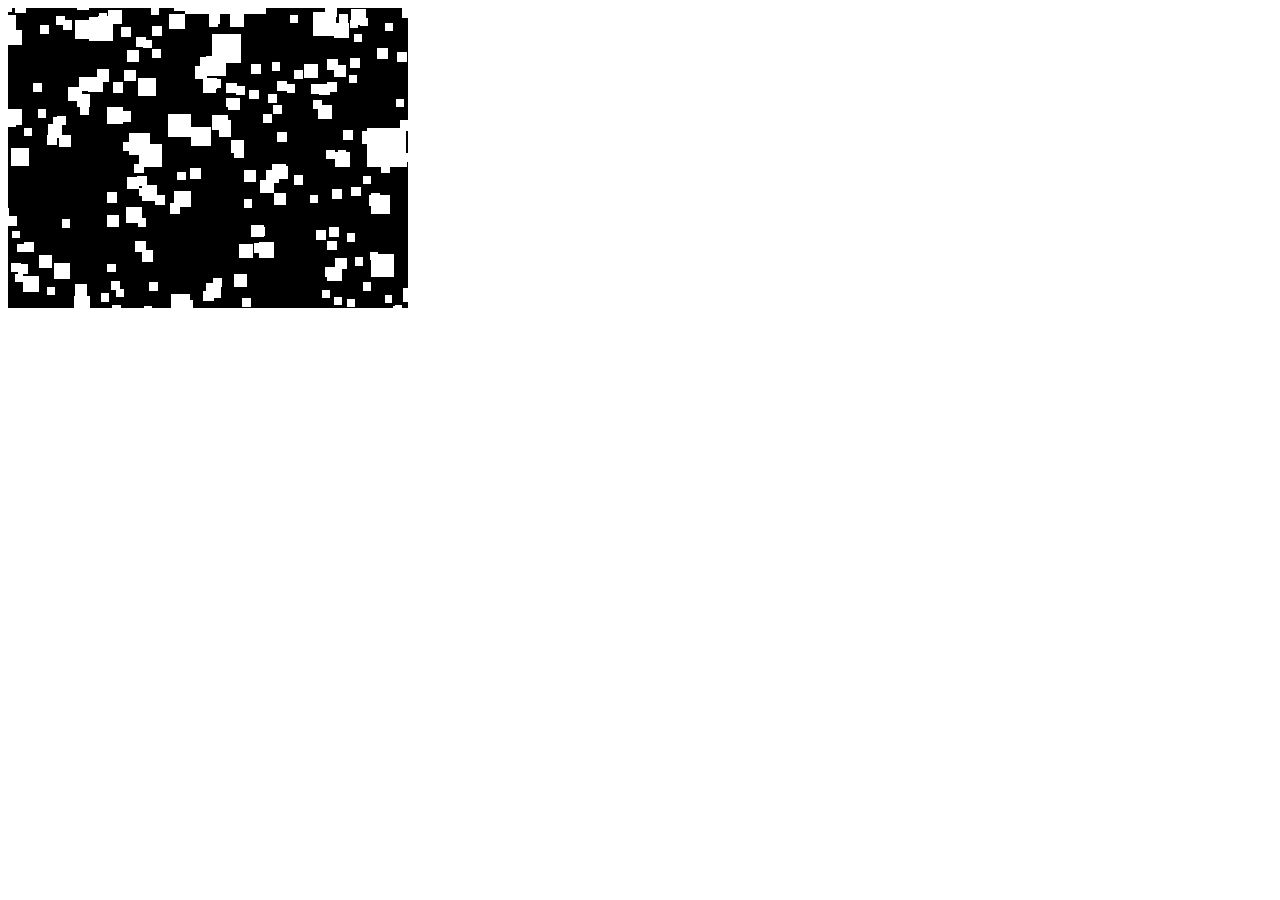
==== index.html @ b835511d "Static boxes for particle system" ====
<!DOCTYPE html PUBLIC "-//W3C//DTD HTML 4.01//EN">
<html>
    <head>
        <meta http-equiv="content-type" content="text/html; charset=utf-8">
        <title>
            Lorenz Equations
        </title><!-- <script type='text/javascript' src='//cdnjs.cloudflare.com/ajax/libs/three.js/r54/three.min.js'></script> -->

        <script type='text/javascript' src='/js/three.js'>
</script>
        <link rel="stylesheet" type="text/css" href="/css/basic.css">
        <script type='text/javascript'>
window.onload=function(){
        // set the scene size
        var WIDTH = 400,
        HEIGHT = 300;

        // set some camera attributes
        var VIEW_ANGLE = 45,
        ASPECT = WIDTH / HEIGHT,
        NEAR = 0.1,
        FAR = 10000;

        var renderer = new THREE.WebGLRenderer(),
        camera = new THREE.PerspectiveCamera(VIEW_ANGLE, ASPECT, NEAR, FAR),
        scene = new THREE.Scene();

        scene.add(camera);
        camera.position.z = 100; // camera starts at (0,0,0)

        renderer.setSize(WIDTH, HEIGHT);
        document.body.appendChild(renderer.domElement);

        var particleCount = 1800,
        particles = new THREE.Geometry(),
        pMaterial = new THREE.ParticleBasicMaterial({
        size: 20,
        blending: THREE.AdditiveBlending,
        transparent: true
        });


        for (var p = 0; p < particleCount; p++) {
        var pX = Math.random() * 500 - 250,
        pY = Math.random() * 500 - 250,
        pZ = Math.random() * 500 - 250,
        particle = new THREE.Vector3(pX, pY, pZ);
        particles.vertices.push(particle);
        }

        var particleSystem = new THREE.ParticleSystem(
        particles,
        pMaterial);

        scene.add(particleSystem);

        function render() {
        requestAnimationFrame(render);
        renderer.render(scene, camera);
        //    camera.rotation.x += 0.001;
        //    camera.rotation.y += 0.001;
        }
        render();
        }

        </script>
    </head>
    <body>
    </body>
</html>
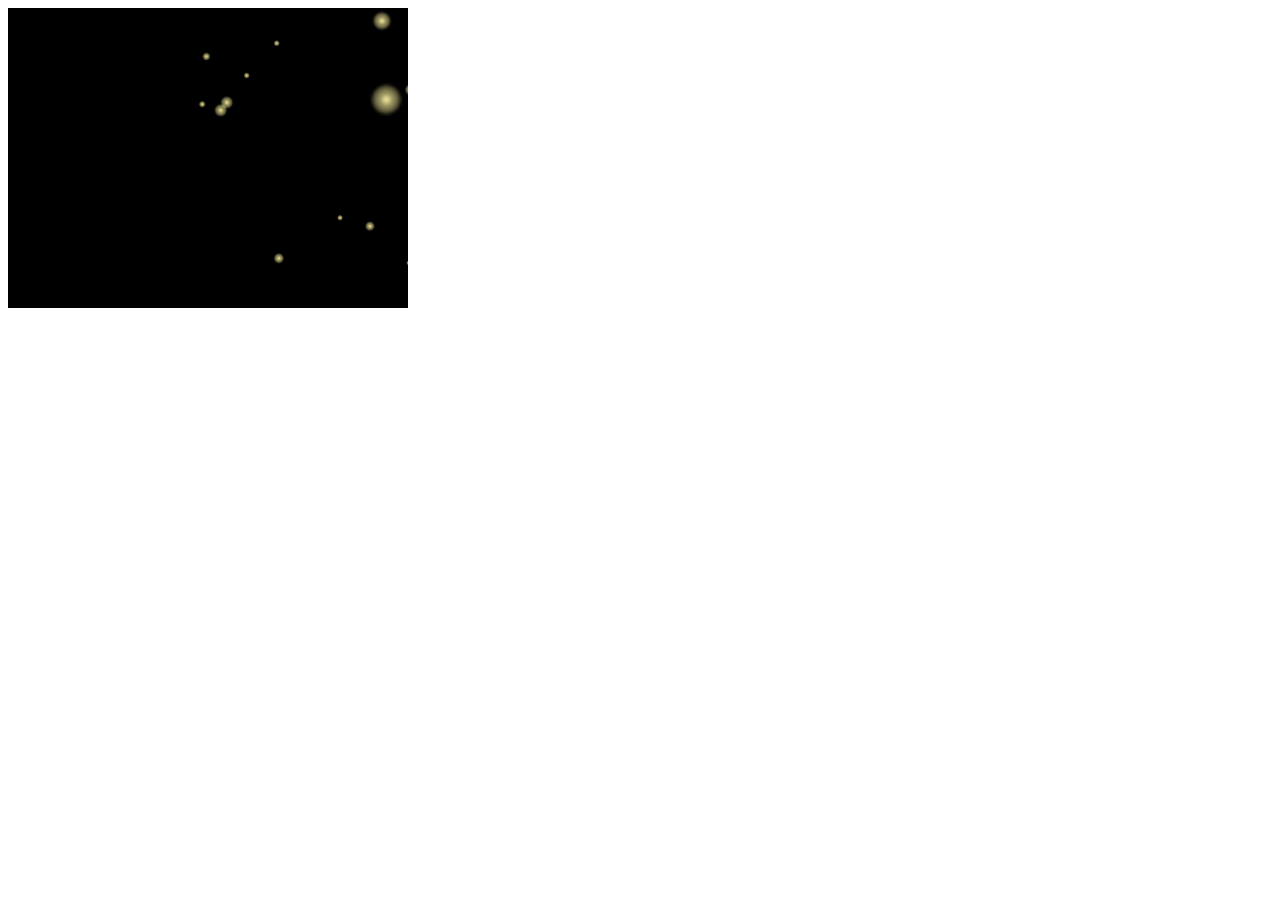
==== commit c173ddb4: "Javascript extracted into it's own file, particles now use image" ====
--- a/index.html
+++ b/index.html
@@ -4,67 +4,13 @@
         <meta http-equiv="content-type" content="text/html; charset=utf-8">
         <title>
             Lorenz Equations
-        </title><!-- <script type='text/javascript' src='//cdnjs.cloudflare.com/ajax/libs/three.js/r54/three.min.js'></script> -->
-
+        </title>
         <script type='text/javascript' src='/js/three.js'>
 </script>
         <link rel="stylesheet" type="text/css" href="/css/basic.css">
-        <script type='text/javascript'>
-window.onload=function(){
-        // set the scene size
-        var WIDTH = 400,
-        HEIGHT = 300;
-
-        // set some camera attributes
-        var VIEW_ANGLE = 45,
-        ASPECT = WIDTH / HEIGHT,
-        NEAR = 0.1,
-        FAR = 10000;
-
-        var renderer = new THREE.WebGLRenderer(),
-        camera = new THREE.PerspectiveCamera(VIEW_ANGLE, ASPECT, NEAR, FAR),
-        scene = new THREE.Scene();
-
-        scene.add(camera);
-        camera.position.z = 100; // camera starts at (0,0,0)
-
-        renderer.setSize(WIDTH, HEIGHT);
-        document.body.appendChild(renderer.domElement);
-
-        var particleCount = 1800,
-        particles = new THREE.Geometry(),
-        pMaterial = new THREE.ParticleBasicMaterial({
-        size: 20,
-        blending: THREE.AdditiveBlending,
-        transparent: true
-        });
-
-
-        for (var p = 0; p < particleCount; p++) {
-        var pX = Math.random() * 500 - 250,
-        pY = Math.random() * 500 - 250,
-        pZ = Math.random() * 500 - 250,
-        particle = new THREE.Vector3(pX, pY, pZ);
-        particles.vertices.push(particle);
-        }
-
-        var particleSystem = new THREE.ParticleSystem(
-        particles,
-        pMaterial);
-
-        scene.add(particleSystem);
-
-        function render() {
-        requestAnimationFrame(render);
-        renderer.render(scene, camera);
-        //    camera.rotation.x += 0.001;
-        //    camera.rotation.y += 0.001;
-        }
-        render();
-        }
-
-        </script>
     </head>
     <body>
+        <script type='text/javascript' src='/js/app.js'>
+</script>
     </body>
 </html>
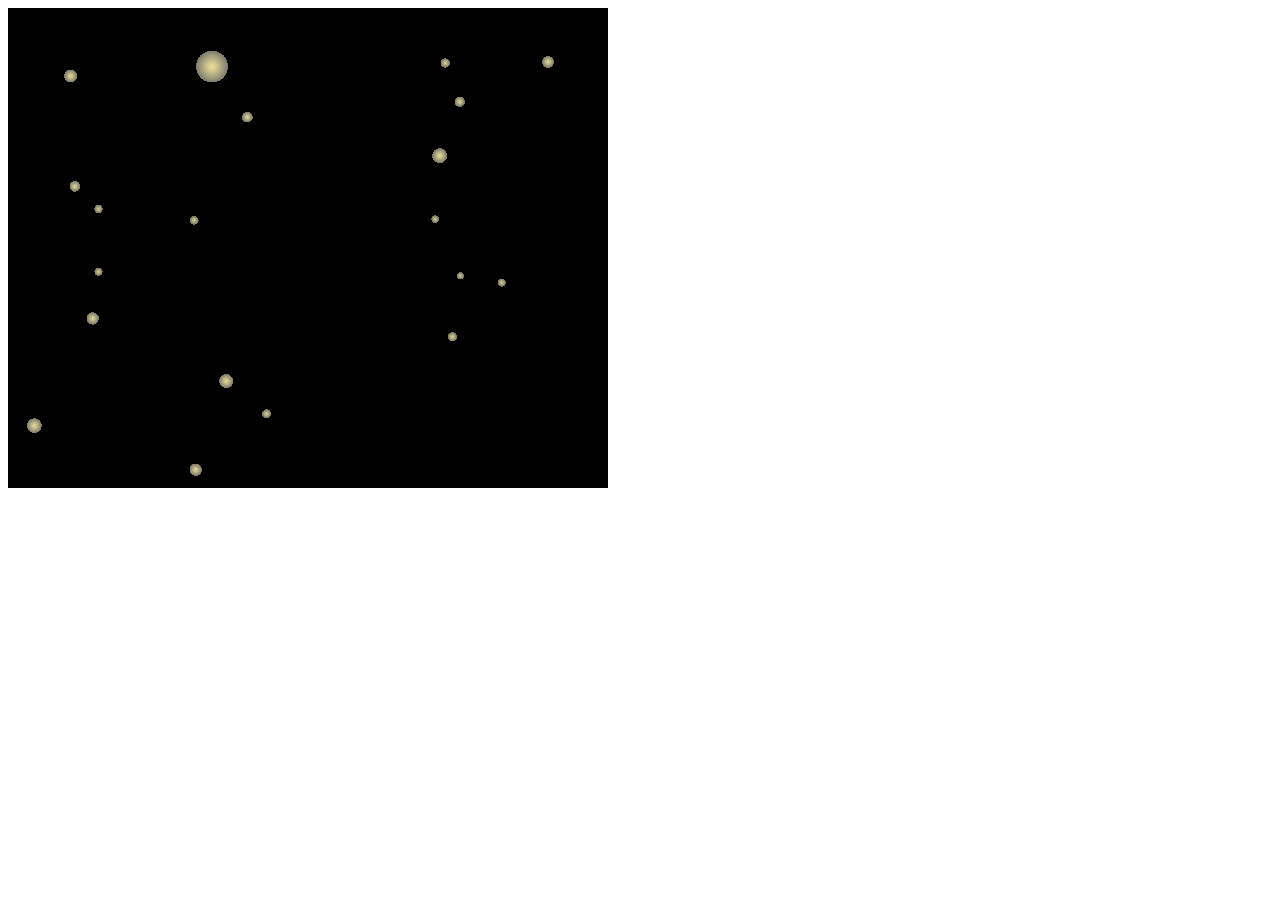
==== commit 58d22198: "Added OrbitControls" ====
--- a/index.html
+++ b/index.html
@@ -7,6 +7,8 @@
         </title>
         <script type='text/javascript' src='/js/three.js'>
 </script>
+        <script type='text/javascript' src='/js/OrbitControls.js'>
+</script>
         <link rel="stylesheet" type="text/css" href="/css/basic.css">
     </head>
     <body>
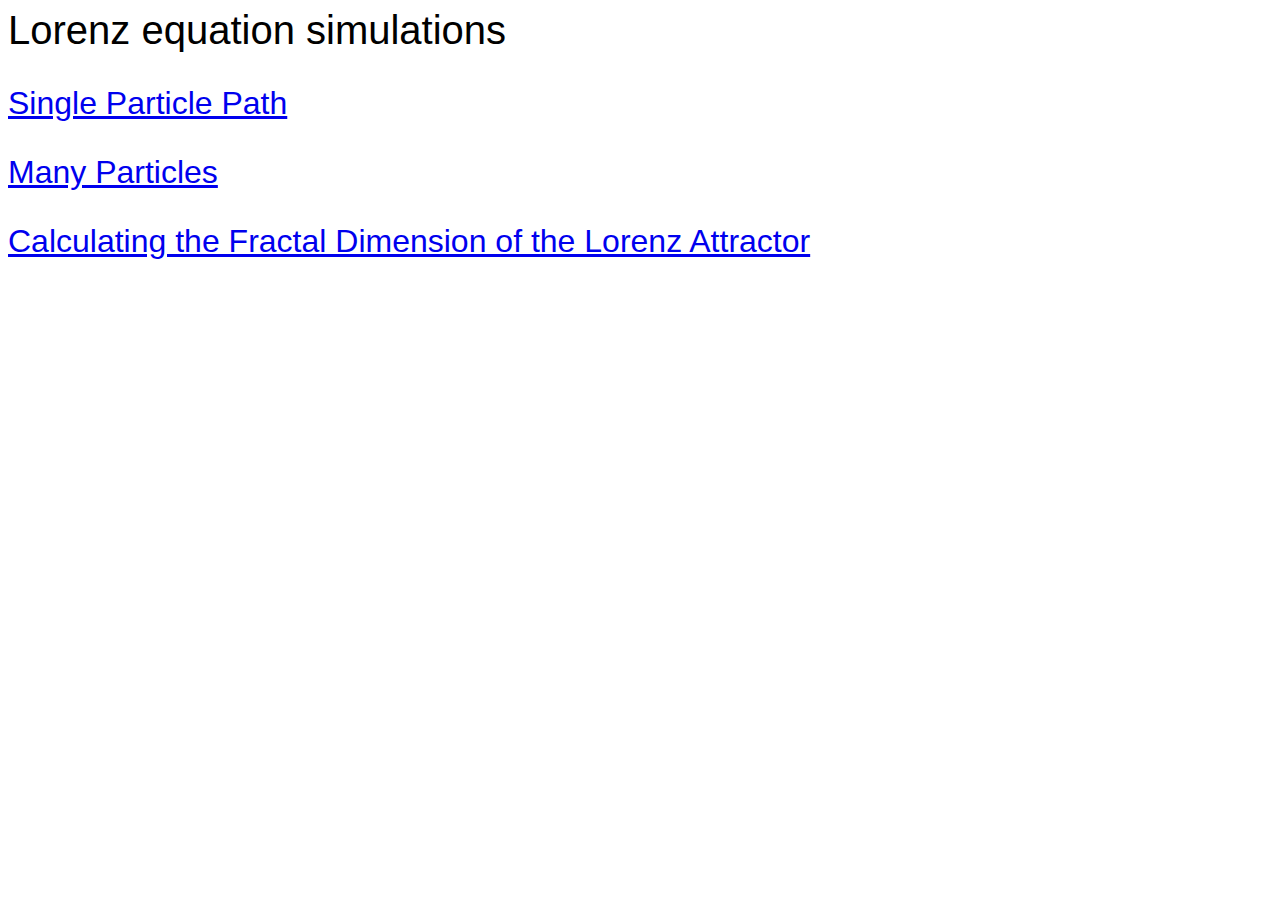
==== commit f891f671: "Relative width formatting" ====
--- a/index.html
+++ b/index.html
@@ -5,14 +5,12 @@
         <title>
             Lorenz Equations
         </title>
-        <script type='text/javascript' src='/js/three.js'>
-</script>
-        <script type='text/javascript' src='/js/OrbitControls.js'>
-</script>
         <link rel="stylesheet" type="text/css" href="/css/basic.css">
     </head>
     <body>
-        <script type='text/javascript' src='/js/app.js'>
-</script>
+        <h1>Lorenz equation simulations</h1>
+        <h3><a href="/path.html">Single Particle Path</a></h3>
+        <h3><a href="/particles.html">Many Particles</a></h3>
+        <h3><a href="/dimension.html">Calculating the Fractal Dimension of the Lorenz Attractor</a></h3>
     </body>
 </html>
--- a/css/basic.css
+++ b/css/basic.css
@@ -0,0 +1,130 @@
+body {
+    font-family: "Avenir", "Arial";
+}
+
+h1,h2,h3,h4,h5 {
+    font-weight: lighter;
+    font-size: 2.5em;
+}
+
+h1 {
+    margin-top: 0;
+}
+
+h3 {
+    font-size: 2em;
+}
+h4 {
+    font-size: 1.6em;
+    /* clear: both; */
+    margin-bottom: 10px;
+    border-bottom:1px solid black
+}
+
+div#exponents p {
+    float: left;
+    padding: 10px 20px 10px 10px;
+    width: 100px;
+}
+
+#vector_vis {
+}
+
+#vector_vis_controls {
+    padding: 20px;
+}
+
+#vector_canvas {
+    float: left;
+    border: 2px solid rgba(126, 126, 126, 1);
+    margin: 0px 20px;
+}
+
+#p_vectors {
+    float: left;
+    margin-right: 50px;
+}
+
+#lorenz {
+    height: 600px;
+    width: 40%;
+    position: absolute;
+    right: 10px;
+    top: 160px;
+}
+
+td, th {
+    width: 60px;
+    text-align: right;
+}
+
+div#stats {
+    display: none;
+}
+
+#peturbation_vectors {
+   width: 60%;
+}
+
+#kaplan_yorke, #lyapunov_exponents {
+    float:left;
+    display: inline;
+    margin-right: 30px;
+}
+
+.exp {
+    padding-left: 50px;
+}
+
+#kaplan_yorke>p {
+    text-align: center;
+}
+
+#overview {
+    padding-left:10px;
+}
+p span {
+    padding-left: 20px;
+    padding-right:30px;
+}
+
+.jpbutton {
+    -moz-box-shadow:inset 0px 1px 0px 0px #ffffff;
+    -webkit-box-shadow:inset 0px 1px 0px 0px #ffffff;
+    box-shadow:inset 0px 1px 0px 0px #ffffff;
+    background:-webkit-gradient(linear, left top, left bottom, color-stop(0.05, #ffffff), color-stop(1, #f6f6f6));
+    background:-moz-linear-gradient(top, #ffffff 5%, #f6f6f6 100%);
+    background:-webkit-linear-gradient(top, #ffffff 5%, #f6f6f6 100%);
+    background:-o-linear-gradient(top, #ffffff 5%, #f6f6f6 100%);
+    background:-ms-linear-gradient(top, #ffffff 5%, #f6f6f6 100%);
+    background:linear-gradient(to bottom, #ffffff 5%, #f6f6f6 100%);
+    filter:progid:DXImageTransform.Microsoft.gradient(startColorstr='#ffffff', endColorstr='#f6f6f6',GradientType=0);
+    background-color:#ffffff;
+    -moz-border-radius:6px;
+    -webkit-border-radius:6px;
+    border-radius:6px;
+    border:1px solid #dcdcdc;
+    display:inline-block;
+    cursor:pointer;
+    color:#666666;
+    font-family:arial;
+    font-size:15px;
+    font-weight:bold;
+    padding:6px 24px;
+    text-decoration:none;
+    text-shadow:0px 1px 0px #ffffff;
+}
+.jpbutton:hover {
+    background:-webkit-gradient(linear, left top, left bottom, color-stop(0.05, #f6f6f6), color-stop(1, #ffffff));
+    background:-moz-linear-gradient(top, #f6f6f6 5%, #ffffff 100%);
+    background:-webkit-linear-gradient(top, #f6f6f6 5%, #ffffff 100%);
+    background:-o-linear-gradient(top, #f6f6f6 5%, #ffffff 100%);
+    background:-ms-linear-gradient(top, #f6f6f6 5%, #ffffff 100%);
+    background:linear-gradient(to bottom, #f6f6f6 5%, #ffffff 100%);
+    filter:progid:DXImageTransform.Microsoft.gradient(startColorstr='#f6f6f6', endColorstr='#ffffff',GradientType=0);
+    background-color:#f6f6f6;
+}
+.jpbutton:active {
+    position:relative;
+    top:1px;
+}
